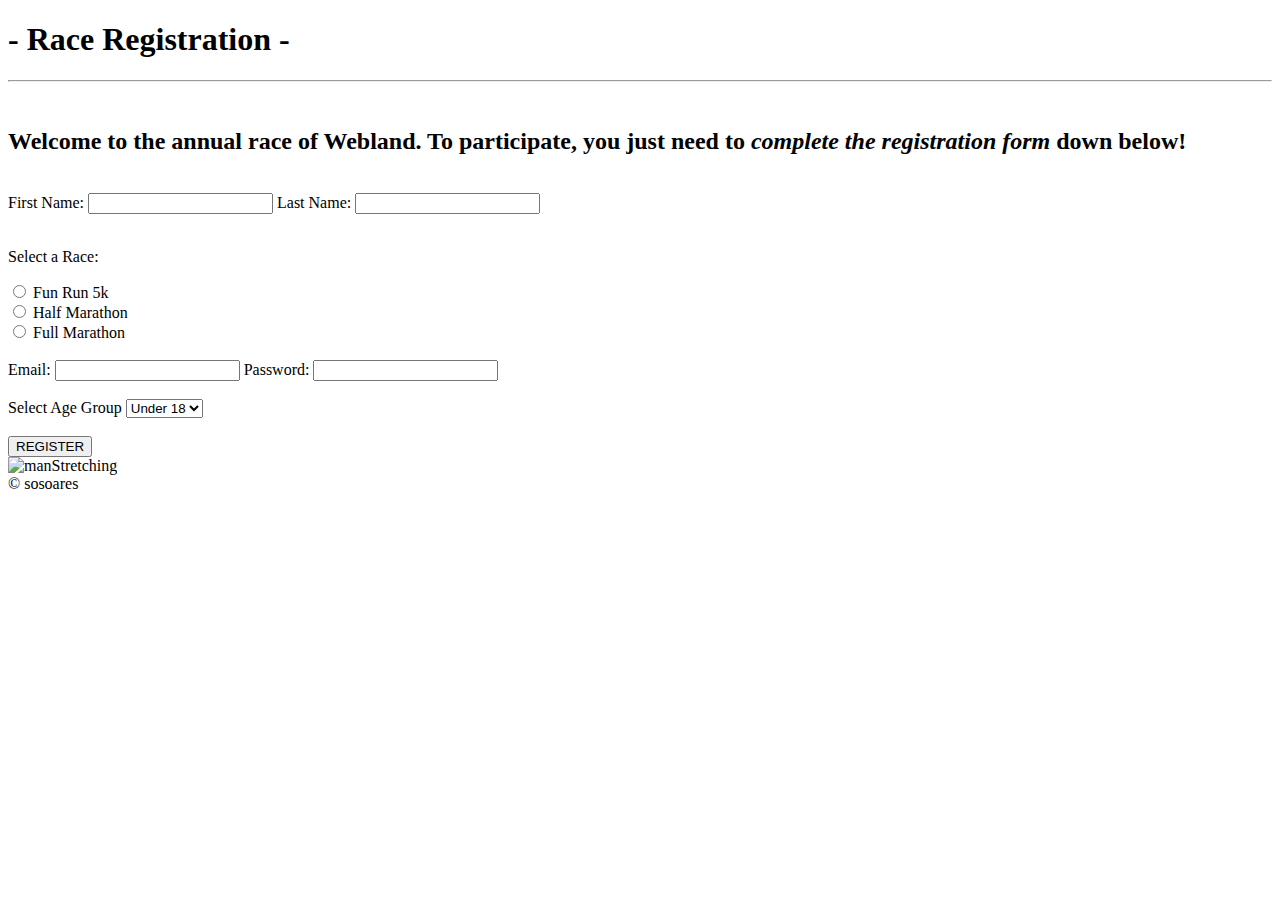
==== index.html @ e9825c51 "Rename race_registration.html to index.html" ====
<!DOCTYPE html>
<html lang="pt-br">

<head>
    <meta charset="UTF-8">
    <meta http-equiv="X-UA-Compatible" content="IE=edge">
    <meta name="viewport" content="width=device-width, initial-scale=1.0">
    <title>Race Registration</title>
    <link rel="stylesheet" href="css/reset.css">
    <link rel="stylesheet" href="css/style.css">
    <link rel="preconnect" href="https://fonts.googleapis.com">
    <link rel="preconnect" href="https://fonts.gstatic.com" crossorigin>
    <link href="https://fonts.googleapis.com/css2?family=Raleway:wght@300&display=swap" rel="stylesheet">
</head>

<body>
    <h1 class="title">- Race Registration -</h1>
    <hr><br>
    <section>
        <h2 class="intro">Welcome to the annual race of Webland. To participate, you just need to <em>complete the
                registration form</em> down below!</h2>
        <br>
        <form action="/goto">

            <div class="member">
                <label for="name">First Name:</label>
                <input type="text" required id="name" name="name">

                <label for="lastname">Last Name:</label>
                <input type="text" required id="lastname" name="lastname">
            </div>
            <div id="choose-race">
                <br>
                <p>Select a Race:</p>
                <input type="radio" name="race" id="funrun" value="funrun">
                <label for="funrun">Fun Run 5k</label>
                <br>
                <input type="radio" name="race" id="half" value="half">
                <label for="half">Half Marathon</label>

                <br>
                <input type="radio" name="race" id="full" value="full">
                <label for="half">Full Marathon</label>
            </div>
            <br>
            <div class="member">
                <label for="email">Email:</label>
                <input type="email" required id="email" name="email">

                <label for="password">Password:</label>
                <input type="password" required id="password" name="password" minlength="3" maxlength="15">
            </div>

            <div id="age-group">
                <br>
                <label for="selection">Select Age Group</label>
                <select name="agegroup" id="selection">
                    <option value="under18">Under 18</option>
                    <option value="middleage">18-30</option>
                    <option value="adult">30-50</option>
                    <option value="senior">50+</option>
                </select>
            </div>
            <br>
            <button>REGISTER</button>
        </form>
    </section>
    <img id='bgimage' src="css/runner.jpg" alt="manStretching">

    <footer> &copy; sosoares</footer>
</body>


</html>
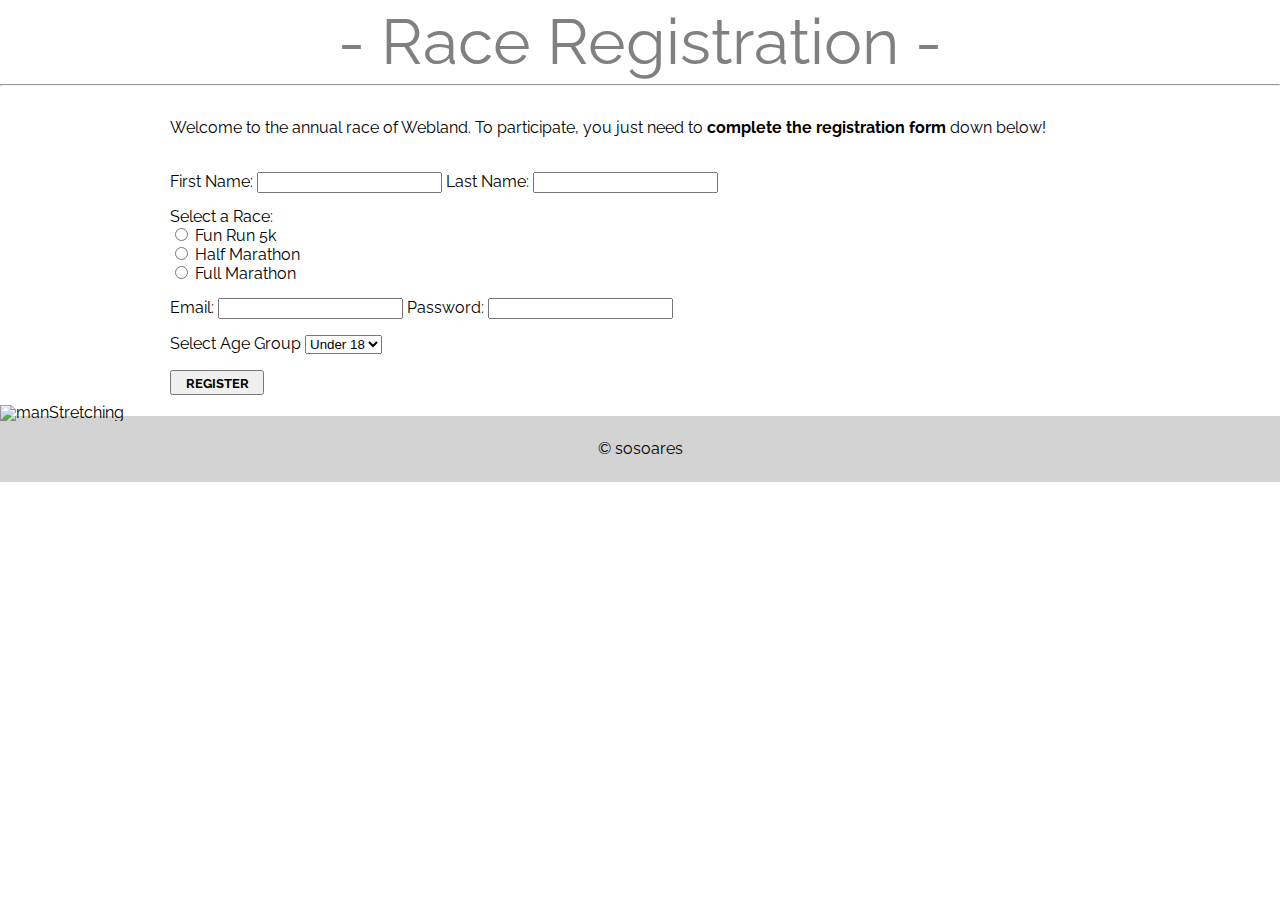
==== commit 50170b67: "Update index.html" ====
--- a/index.html
+++ b/index.html
@@ -6,8 +6,8 @@
     <meta http-equiv="X-UA-Compatible" content="IE=edge">
     <meta name="viewport" content="width=device-width, initial-scale=1.0">
     <title>Race Registration</title>
-    <link rel="stylesheet" href="css/reset.css">
-    <link rel="stylesheet" href="css/style.css">
+    <link rel="stylesheet" href="reset.css">
+    <link rel="stylesheet" href="style.css">
     <link rel="preconnect" href="https://fonts.googleapis.com">
     <link rel="preconnect" href="https://fonts.gstatic.com" crossorigin>
     <link href="https://fonts.googleapis.com/css2?family=Raleway:wght@300&display=swap" rel="stylesheet">
--- a/style.css
+++ b/style.css
@@ -0,0 +1,56 @@
+body{
+    background-color: white;
+    width:100%;
+    font-family: 'Raleway', sans-serif;
+}
+
+.title{
+    text-align: center;
+    color: grey;
+    font-size: 4em;
+    margin: 10px 5px;
+}
+.intro{
+    width: 940px;
+    margin: 10px auto;
+}
+
+.intro em {
+    font-weight: bold;
+}
+
+form{
+    width: 940px;
+    margin: 10px auto;
+    
+}
+
+#bgimage{
+ width:100%;
+}
+
+button{
+    font-family: 'Raleway', sans-serif;
+    font-weight: bolder;
+    width: 10%;
+    height: 25px;
+    text-transform: capitalize;
+    transition-duration: 1s; 
+}
+
+button:hover{
+
+    color:black;
+    background-color: white;
+    text-transform: uppercase;
+    
+}
+
+footer{
+    margin-top: -5px;
+    background-color: lightgrey;
+    text-align: center;
+    
+    padding: 25px;
+}
+
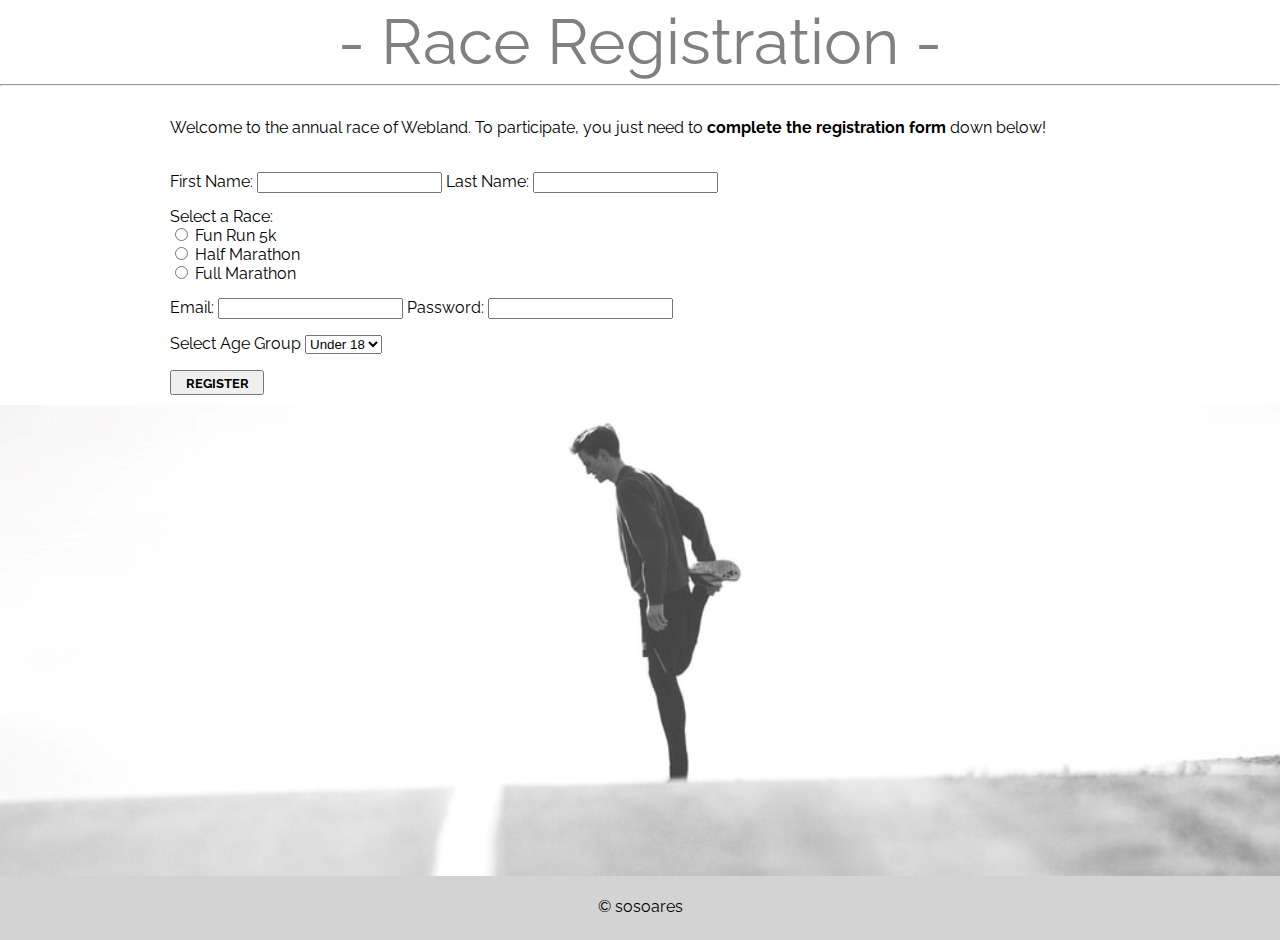
==== commit d16d56a2: "Update index.html" ====
--- a/index.html
+++ b/index.html
@@ -65,7 +65,7 @@
             <button>REGISTER</button>
         </form>
     </section>
-    <img id='bgimage' src="css/runner.jpg" alt="manStretching">
+    <img id='bgimage' src="runner.jpg" alt="manStretching">
 
     <footer> &copy; sosoares</footer>
 </body>
